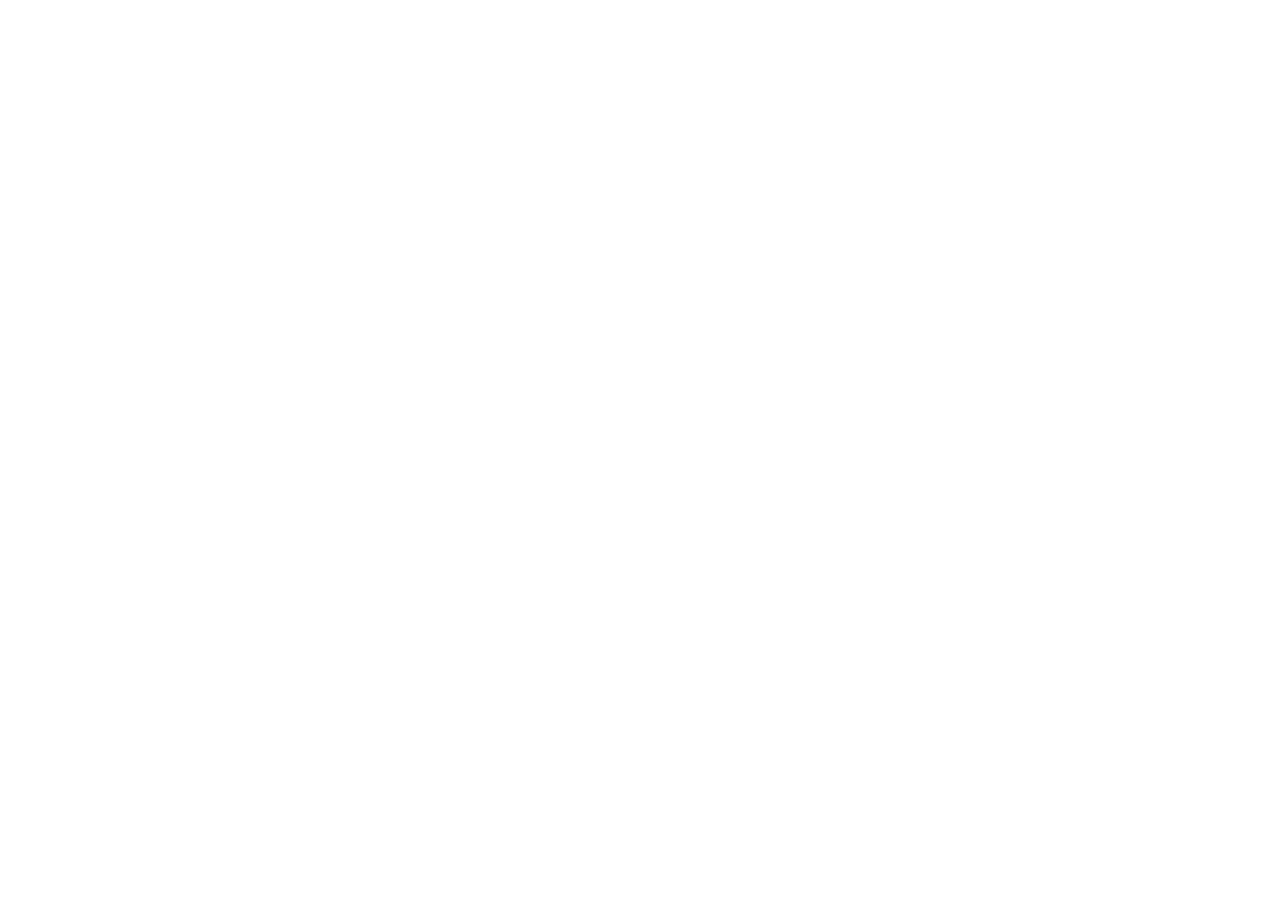
==== docs/index.html @ 3b40d48f "Docs add" ====
<!doctype html><html lang="en"><head><meta charset="utf-8"/><link rel="icon" href="/favicon.ico"/><meta name="viewport" content="width=device-width,initial-scale=1"/><meta name="theme-color" content="#000000"/><meta name="description" content="Web site created using create-react-app"/><link rel="apple-touch-icon" href="/logo192.png"/><link rel="manifest" href="/manifest.json"/><link rel="stylesheet" href="https://cdnjs.cloudflare.com/ajax/libs/animate.css/4.1.1/animate.min.css"/><title>React App</title><link href="/static/css/main.c82c934a.chunk.css" rel="stylesheet"></head><body><noscript>You need to enable JavaScript to run this app.</noscript><div id="root"></div><script>!function(e){function r(r){for(var n,p,f=r[0],i=r[1],l=r[2],c=0,s=[];c<f.length;c++)p=f[c],Object.prototype.hasOwnProperty.call(o,p)&&o[p]&&s.push(o[p][0]),o[p]=0;for(n in i)Object.prototype.hasOwnProperty.call(i,n)&&(e[n]=i[n]);for(a&&a(r);s.length;)s.shift()();return u.push.apply(u,l||[]),t()}function t(){for(var e,r=0;r<u.length;r++){for(var t=u[r],n=!0,f=1;f<t.length;f++){var i=t[f];0!==o[i]&&(n=!1)}n&&(u.splice(r--,1),e=p(p.s=t[0]))}return e}var n={},o={1:0},u=[];function p(r){if(n[r])return n[r].exports;var t=n[r]={i:r,l:!1,exports:{}};return e[r].call(t.exports,t,t.exports,p),t.l=!0,t.exports}p.m=e,p.c=n,p.d=function(e,r,t){p.o(e,r)||Object.defineProperty(e,r,{enumerable:!0,get:t})},p.r=function(e){"undefined"!=typeof Symbol&&Symbol.toStringTag&&Object.defineProperty(e,Symbol.toStringTag,{value:"Module"}),Object.defineProperty(e,"__esModule",{value:!0})},p.t=function(e,r){if(1&r&&(e=p(e)),8&r)return e;if(4&r&&"object"==typeof e&&e&&e.__esModule)return e;var t=Object.create(null);if(p.r(t),Object.defineProperty(t,"default",{enumerable:!0,value:e}),2&r&&"string"!=typeof e)for(var n in e)p.d(t,n,function(r){return e[r]}.bind(null,n));return t},p.n=function(e){var r=e&&e.__esModule?function(){return e.default}:function(){return e};return p.d(r,"a",r),r},p.o=function(e,r){return Object.prototype.hasOwnProperty.call(e,r)},p.p="/";var f=this["webpackJsonp04-gif-expert-app"]=this["webpackJsonp04-gif-expert-app"]||[],i=f.push.bind(f);f.push=r,f=f.slice();for(var l=0;l<f.length;l++)r(f[l]);var a=i;t()}([])</script><script src="/static/js/2.bf2f3b21.chunk.js"></script><script src="/static/js/main.543c6df6.chunk.js"></script></body></html>
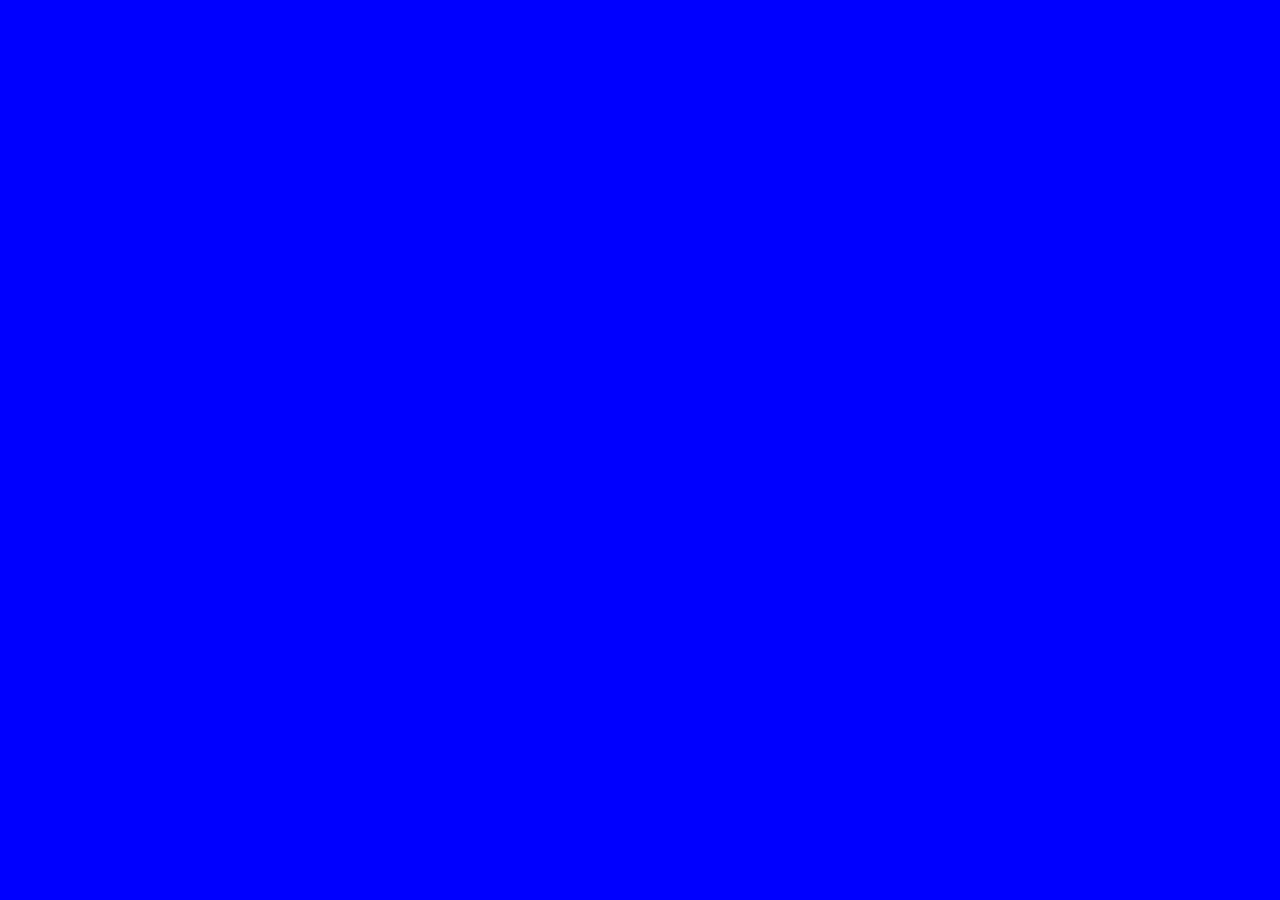
==== commit c4ad6789: "html fixed" ====
--- a/docs/index.html
+++ b/docs/index.html
@@ -1 +1,24 @@
-<!doctype html><html lang="en"><head><meta charset="utf-8"/><link rel="icon" href="/favicon.ico"/><meta name="viewport" content="width=device-width,initial-scale=1"/><meta name="theme-color" content="#000000"/><meta name="description" content="Web site created using create-react-app"/><link rel="apple-touch-icon" href="/logo192.png"/><link rel="manifest" href="/manifest.json"/><link rel="stylesheet" href="https://cdnjs.cloudflare.com/ajax/libs/animate.css/4.1.1/animate.min.css"/><title>React App</title><link href="/static/css/main.c82c934a.chunk.css" rel="stylesheet"></head><body><noscript>You need to enable JavaScript to run this app.</noscript><div id="root"></div><script>!function(e){function r(r){for(var n,p,f=r[0],i=r[1],l=r[2],c=0,s=[];c<f.length;c++)p=f[c],Object.prototype.hasOwnProperty.call(o,p)&&o[p]&&s.push(o[p][0]),o[p]=0;for(n in i)Object.prototype.hasOwnProperty.call(i,n)&&(e[n]=i[n]);for(a&&a(r);s.length;)s.shift()();return u.push.apply(u,l||[]),t()}function t(){for(var e,r=0;r<u.length;r++){for(var t=u[r],n=!0,f=1;f<t.length;f++){var i=t[f];0!==o[i]&&(n=!1)}n&&(u.splice(r--,1),e=p(p.s=t[0]))}return e}var n={},o={1:0},u=[];function p(r){if(n[r])return n[r].exports;var t=n[r]={i:r,l:!1,exports:{}};return e[r].call(t.exports,t,t.exports,p),t.l=!0,t.exports}p.m=e,p.c=n,p.d=function(e,r,t){p.o(e,r)||Object.defineProperty(e,r,{enumerable:!0,get:t})},p.r=function(e){"undefined"!=typeof Symbol&&Symbol.toStringTag&&Object.defineProperty(e,Symbol.toStringTag,{value:"Module"}),Object.defineProperty(e,"__esModule",{value:!0})},p.t=function(e,r){if(1&r&&(e=p(e)),8&r)return e;if(4&r&&"object"==typeof e&&e&&e.__esModule)return e;var t=Object.create(null);if(p.r(t),Object.defineProperty(t,"default",{enumerable:!0,value:e}),2&r&&"string"!=typeof e)for(var n in e)p.d(t,n,function(r){return e[r]}.bind(null,n));return t},p.n=function(e){var r=e&&e.__esModule?function(){return e.default}:function(){return e};return p.d(r,"a",r),r},p.o=function(e,r){return Object.prototype.hasOwnProperty.call(e,r)},p.p="/";var f=this["webpackJsonp04-gif-expert-app"]=this["webpackJsonp04-gif-expert-app"]||[],i=f.push.bind(f);f.push=r,f=f.slice();for(var l=0;l<f.length;l++)r(f[l]);var a=i;t()}([])</script><script src="/static/js/2.bf2f3b21.chunk.js"></script><script src="/static/js/main.543c6df6.chunk.js"></script></body></html>+<!doctype html>
+<html lang="en">
+
+<head>
+    <meta charset="utf-8" />
+    <link rel="icon" href="./favicon.ico" />
+    <meta name="viewport" content="width=device-width,initial-scale=1" />
+    <meta name="theme-color" content="#000000" />
+    <meta name="description" content="Web site created using create-react-app" />
+    <link rel="apple-touch-icon" href="./logo192.png" />
+    <link rel="manifest" href="./manifest.json" />
+    <link rel="stylesheet" href="https://cdnjs.cloudflare.com/ajax/libs/animate.css/4.1.1/animate.min.css" />
+    <title>React App</title>
+    <link href="./static/css/main.c82c934a.chunk.css" rel="stylesheet">
+</head>
+
+<body><noscript>You need to enable JavaScript to run this app.</noscript>
+    <div id="root"></div>
+    <script>!function (e) { function r(r) { for (var n, p, f = r[0], i = r[1], l = r[2], c = 0, s = []; c < f.length; c++)p = f[c], Object.prototype.hasOwnProperty.call(o, p) && o[p] && s.push(o[p][0]), o[p] = 0; for (n in i) Object.prototype.hasOwnProperty.call(i, n) && (e[n] = i[n]); for (a && a(r); s.length;)s.shift()(); return u.push.apply(u, l || []), t() } function t() { for (var e, r = 0; r < u.length; r++) { for (var t = u[r], n = !0, f = 1; f < t.length; f++) { var i = t[f]; 0 !== o[i] && (n = !1) } n && (u.splice(r--, 1), e = p(p.s = t[0])) } return e } var n = {}, o = { 1: 0 }, u = []; function p(r) { if (n[r]) return n[r].exports; var t = n[r] = { i: r, l: !1, exports: {} }; return e[r].call(t.exports, t, t.exports, p), t.l = !0, t.exports } p.m = e, p.c = n, p.d = function (e, r, t) { p.o(e, r) || Object.defineProperty(e, r, { enumerable: !0, get: t }) }, p.r = function (e) { "undefined" != typeof Symbol && Symbol.toStringTag && Object.defineProperty(e, Symbol.toStringTag, { value: "Module" }), Object.defineProperty(e, "__esModule", { value: !0 }) }, p.t = function (e, r) { if (1 & r && (e = p(e)), 8 & r) return e; if (4 & r && "object" == typeof e && e && e.__esModule) return e; var t = Object.create(null); if (p.r(t), Object.defineProperty(t, "default", { enumerable: !0, value: e }), 2 & r && "string" != typeof e) for (var n in e) p.d(t, n, function (r) { return e[r] }.bind(null, n)); return t }, p.n = function (e) { var r = e && e.__esModule ? function () { return e.default } : function () { return e }; return p.d(r, "a", r), r }, p.o = function (e, r) { return Object.prototype.hasOwnProperty.call(e, r) }, p.p = "/"; var f = this["webpackJsonp04-gif-expert-app"] = this["webpackJsonp04-gif-expert-app"] || [], i = f.push.bind(f); f.push = r, f = f.slice(); for (var l = 0; l < f.length; l++)r(f[l]); var a = i; t() }([])</script>
+    <script src="./static/js/2.bf2f3b21.chunk.js"></script>
+    <script src="./static/js/main.543c6df6.chunk.js"></script>
+</body>
+
+</html>--- a/docs/static/css/main.c82c934a.chunk.css
+++ b/docs/static/css/main.c82c934a.chunk.css
@@ -0,0 +1,2 @@
+*{font-family:Helvetica,Arial,sans-serif;background-color:#00f;color:#f0f8ff}body{padding:60px}input{font-size:1.2rem;width:100%;color:#ffebcd}.card{align-content:center;border:1px solid #fff;border-radius:6px;overflow:hidden;margin-bottom:10px;margin-right:10px}.card p{padding:5px;text-align:center}.card img{max-height:100px;border-radius:20%}.card-grid{display:flex;flex-direction:row;flex-wrap:wrap}
+/*# sourceMappingURL=main.c82c934a.chunk.css.map */